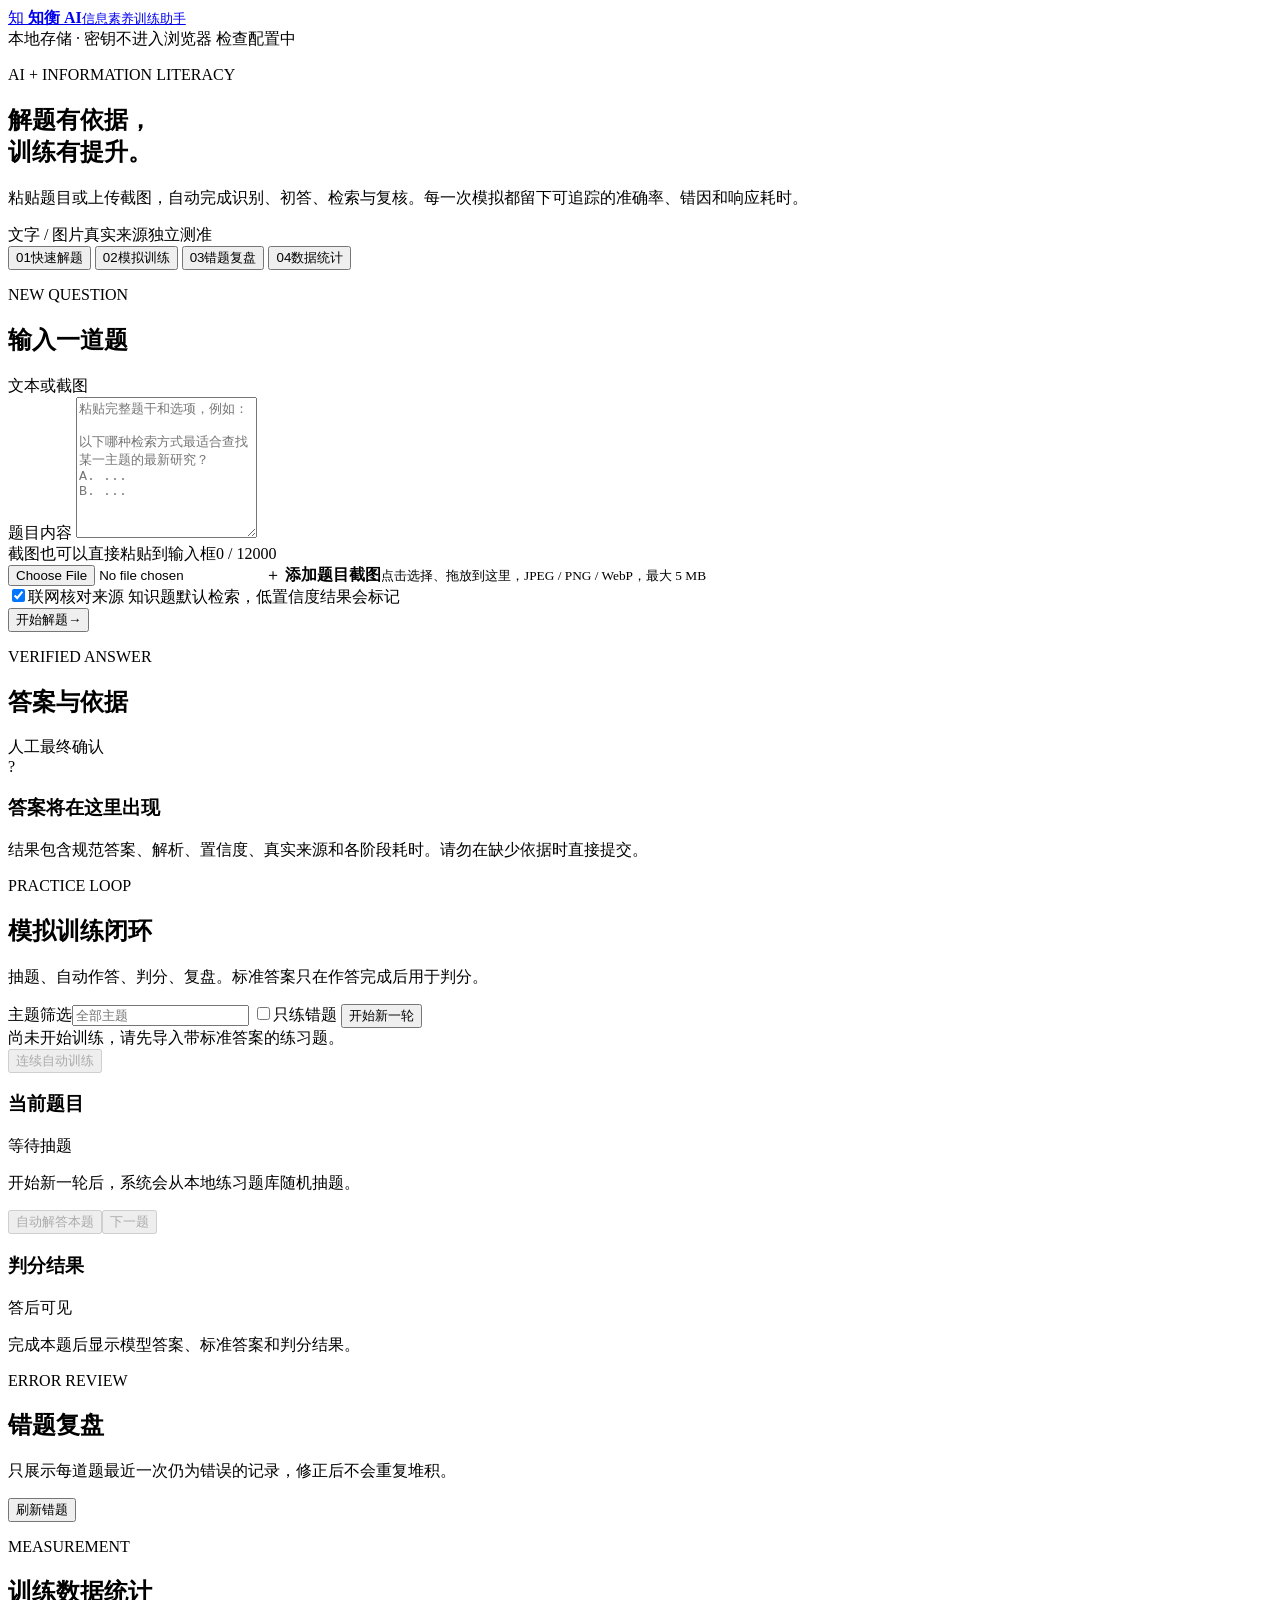
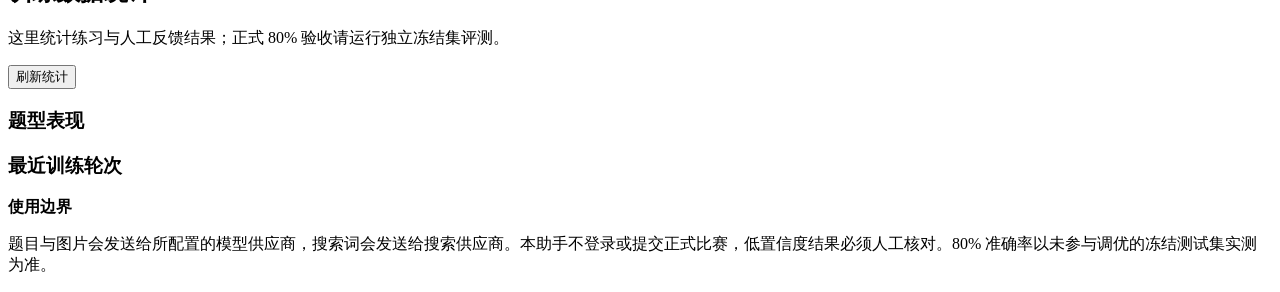
==== ai-literacy-assistant/static/index.html @ 43e73fbd "feat: 搭建AI素养大赛答题系统 Co-authored-by: traeagent <traeagent@users.noreply.github.com>" ====
<!doctype html>
<html lang="zh-CN">
<head>
  <meta charset="utf-8">
  <meta name="viewport" content="width=device-width, initial-scale=1">
  <meta name="description" content="支持文字与截图解题、联网核对、模拟训练和错题复盘的 AI 信息素养助手。">
  <title>知衡 AI · 信息素养训练助手</title>
  <link rel="stylesheet" href="/static/styles.css">
  <script src="/static/app.js" defer></script>
</head>
<body>
  <header class="topbar">
    <a class="brand" href="/" aria-label="知衡 AI 首页">
      <span class="brand-mark">知</span>
      <span><strong>知衡 AI</strong><small>信息素养训练助手</small></span>
    </a>
    <div class="topbar-right">
      <span class="privacy-label">本地存储 · 密钥不进入浏览器</span>
      <span id="connection-status" class="status-chip">检查配置中</span>
    </div>
  </header>

  <main>
    <section class="hero">
      <div>
        <p class="eyebrow">AI + INFORMATION LITERACY</p>
        <h1>解题有依据，<br><span>训练有提升。</span></h1>
      </div>
      <div class="hero-copy">
        <p>粘贴题目或上传截图，自动完成识别、初答、检索与复核。每一次模拟都留下可追踪的准确率、错因和响应耗时。</p>
        <div class="hero-tags"><span>文字 / 图片</span><span>真实来源</span><span>独立测准</span></div>
      </div>
    </section>

    <div id="demo-banner" class="notice warning" hidden>
      当前为演示模式，页面结果只用于验证流程。配置真实视觉模型与搜索 API 后，才能进行有效答题和准确率评测。
    </div>

    <nav class="workspace-nav" aria-label="功能导航">
      <button class="nav-item active" data-view="solve"><span>01</span>快速解题</button>
      <button class="nav-item" data-view="practice"><span>02</span>模拟训练</button>
      <button class="nav-item" data-view="mistakes"><span>03</span>错题复盘</button>
      <button class="nav-item" data-view="stats"><span>04</span>数据统计</button>
    </nav>

    <section id="view-solve" class="view active">
      <div class="solve-grid">
        <article class="panel composer">
          <div class="panel-heading">
            <div><p class="section-kicker">NEW QUESTION</p><h2>输入一道题</h2></div>
            <span class="step-badge">文本或截图</span>
          </div>
          <label class="field-label" for="question-input">题目内容</label>
          <textarea id="question-input" rows="9" maxlength="12000" placeholder="粘贴完整题干和选项，例如：&#10;&#10;以下哪种检索方式最适合查找某一主题的最新研究？&#10;A. ...&#10;B. ..."></textarea>
          <div class="textarea-meta"><span>截图也可以直接粘贴到输入框</span><span id="char-count">0 / 12000</span></div>

          <label id="dropzone" class="dropzone" for="image-input">
            <input id="image-input" class="visually-hidden-input" type="file" accept="image/png,image/jpeg,image/webp" aria-label="上传题目截图">
            <span class="upload-symbol">＋</span>
            <span><strong>添加题目截图</strong><small>点击选择、拖放到这里，JPEG / PNG / WebP，最大 5 MB</small></span>
          </label>
          <div id="image-preview" class="image-preview" hidden>
            <img id="preview-image" alt="待识别题目截图预览">
            <div><strong id="preview-name"></strong><button id="remove-image" class="text-button" type="button">移除图片</button></div>
          </div>

          <div class="solve-options">
            <label class="toggle-label"><input id="search-enabled" type="checkbox" checked><span class="toggle"></span>联网核对来源</label>
            <span>知识题默认检索，低置信度结果会标记</span>
          </div>
          <button id="solve-button" class="primary-button full-width" type="button"><span>开始解题</span><span>→</span></button>
          <div id="solve-progress" class="progress-card" hidden>
            <div class="progress-line"><span class="spinner"></span><strong id="progress-text">正在识别题目并生成初答</strong></div>
            <div class="progress-track"><span></span></div>
          </div>
        </article>

        <article class="panel result-panel">
          <div class="panel-heading">
            <div><p class="section-kicker">VERIFIED ANSWER</p><h2>答案与依据</h2></div>
            <span class="step-badge">人工最终确认</span>
          </div>
          <div id="quick-result" class="result-content empty-state">
            <div class="empty-orbit"><span>?</span></div>
            <h3>答案将在这里出现</h3>
            <p>结果包含规范答案、解析、置信度、真实来源和各阶段耗时。请勿在缺少依据时直接提交。</p>
          </div>
        </article>
      </div>
    </section>

    <section id="view-practice" class="view">
      <div class="section-intro">
        <div><p class="section-kicker">PRACTICE LOOP</p><h2>模拟训练闭环</h2><p>抽题、自动作答、判分、复盘。标准答案只在作答完成后用于判分。</p></div>
        <div class="practice-controls">
          <label>主题筛选<input id="practice-topic" type="text" placeholder="全部主题"></label>
          <label class="checkbox-label"><input id="wrong-only" type="checkbox">只练错题</label>
          <button id="start-run" class="secondary-button" type="button">开始新一轮</button>
        </div>
      </div>
      <div class="run-toolbar">
        <span id="run-status">尚未开始训练，请先导入带标准答案的练习题。</span>
        <div><button id="auto-run" class="primary-button compact" type="button" disabled>连续自动训练</button><button id="stop-auto" class="text-button" type="button" hidden>停止</button></div>
      </div>
      <div class="practice-grid">
        <article class="panel">
          <div class="panel-heading"><h3>当前题目</h3><span id="practice-type" class="step-badge">等待抽题</span></div>
          <div id="practice-question" class="practice-question empty-state compact-empty"><p>开始新一轮后，系统会从本地练习题库随机抽题。</p></div>
          <div class="button-row"><button id="solve-practice" class="primary-button compact" type="button" disabled>自动解答本题</button><button id="next-practice" class="secondary-button compact" type="button" disabled>下一题</button></div>
        </article>
        <article class="panel">
          <div class="panel-heading"><h3>判分结果</h3><span class="step-badge">答后可见</span></div>
          <div id="practice-result" class="result-content empty-state compact-empty"><p>完成本题后显示模型答案、标准答案和判分结果。</p></div>
        </article>
      </div>
    </section>

    <section id="view-mistakes" class="view">
      <div class="section-intro"><div><p class="section-kicker">ERROR REVIEW</p><h2>错题复盘</h2><p>只展示每道题最近一次仍为错误的记录，修正后不会重复堆积。</p></div><button id="refresh-mistakes" class="secondary-button compact" type="button">刷新错题</button></div>
      <div id="mistakes-list" class="mistake-list"></div>
    </section>

    <section id="view-stats" class="view">
      <div class="section-intro"><div><p class="section-kicker">MEASUREMENT</p><h2>训练数据统计</h2><p>这里统计练习与人工反馈结果；正式 80% 验收请运行独立冻结集评测。</p></div><button id="refresh-stats" class="secondary-button compact" type="button">刷新统计</button></div>
      <div id="stats-cards" class="stats-cards"></div>
      <div class="stats-grid">
        <article class="panel"><div class="panel-heading"><h3>题型表现</h3></div><div id="type-stats" class="stat-table"></div></article>
        <article class="panel"><div class="panel-heading"><h3>最近训练轮次</h3></div><div id="run-stats" class="stat-table"></div></article>
      </div>
    </section>
  </main>

  <footer>
    <strong>使用边界</strong>
    <p>题目与图片会发送给所配置的模型供应商，搜索词会发送给搜索供应商。本助手不登录或提交正式比赛，低置信度结果必须人工核对。80% 准确率以未参与调优的冻结测试集实测为准。</p>
  </footer>
  <div id="toast" class="toast" role="status" hidden></div>
</body>
</html>
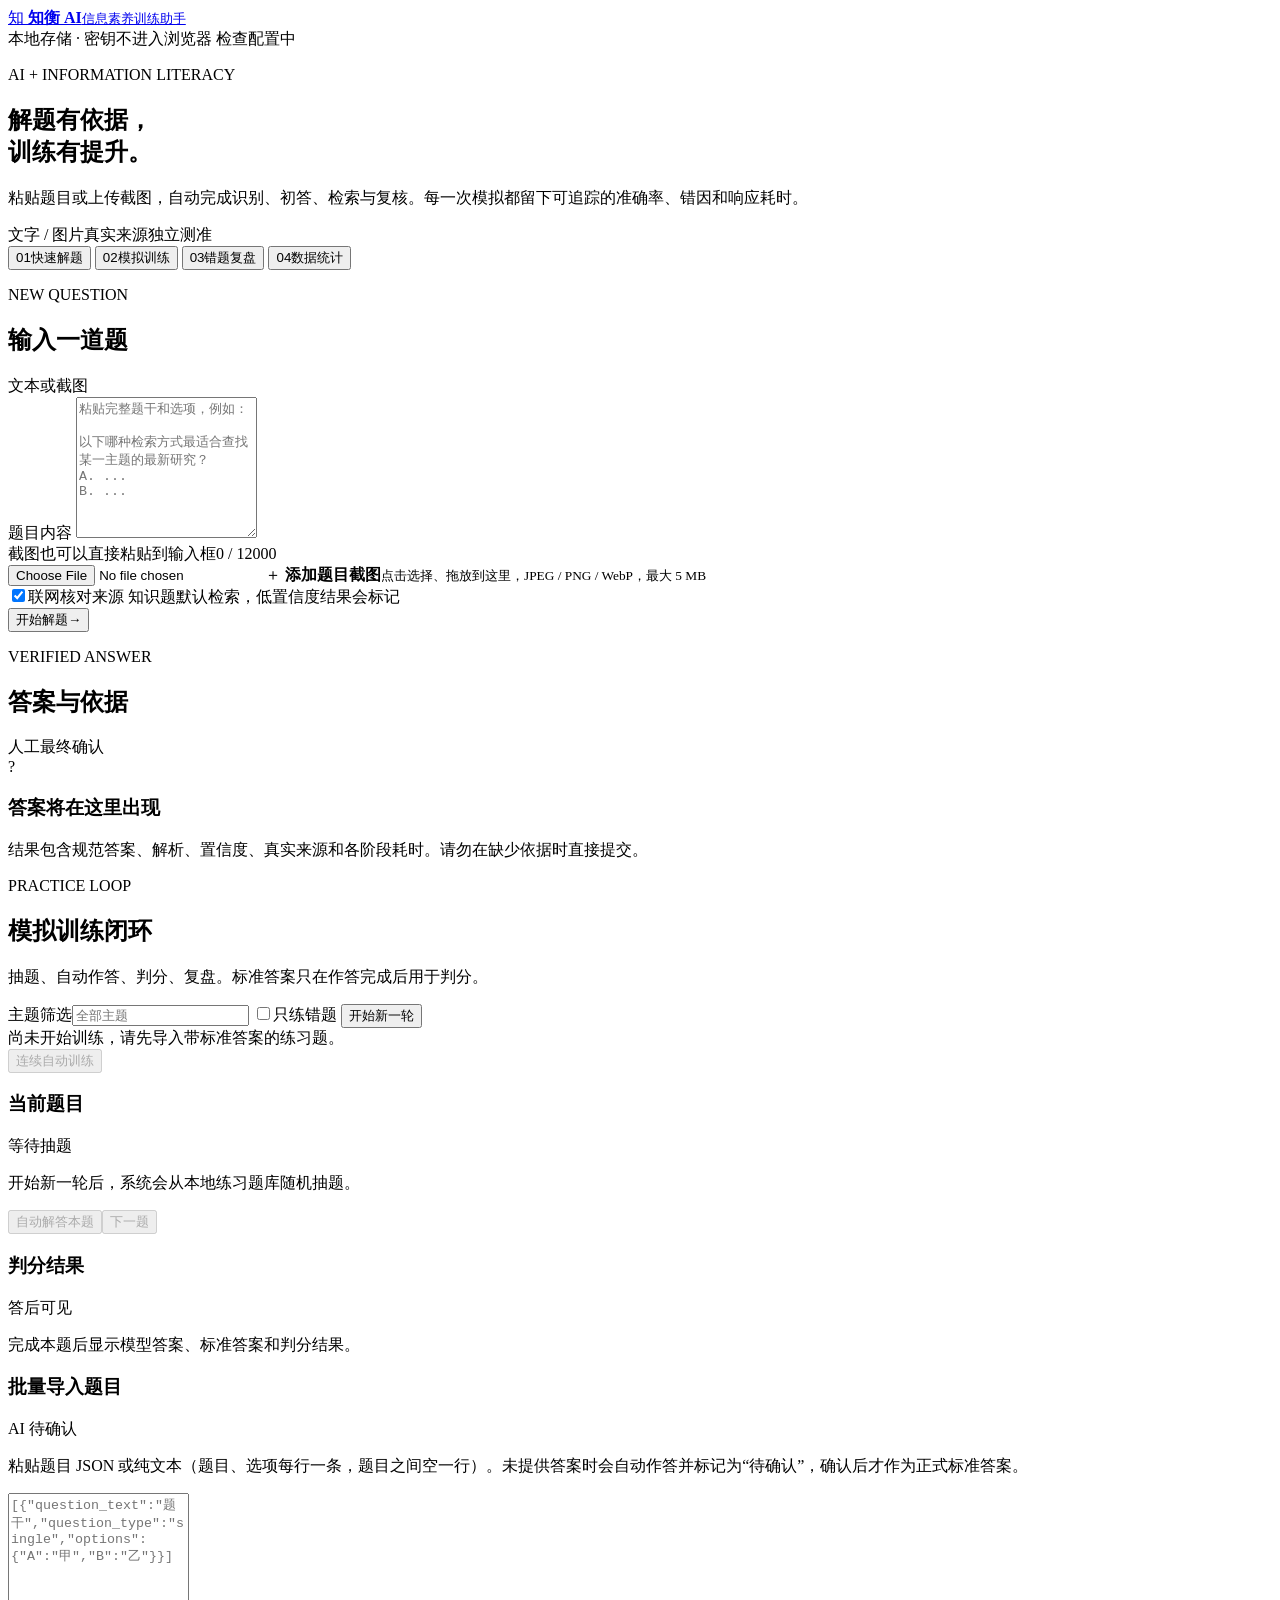
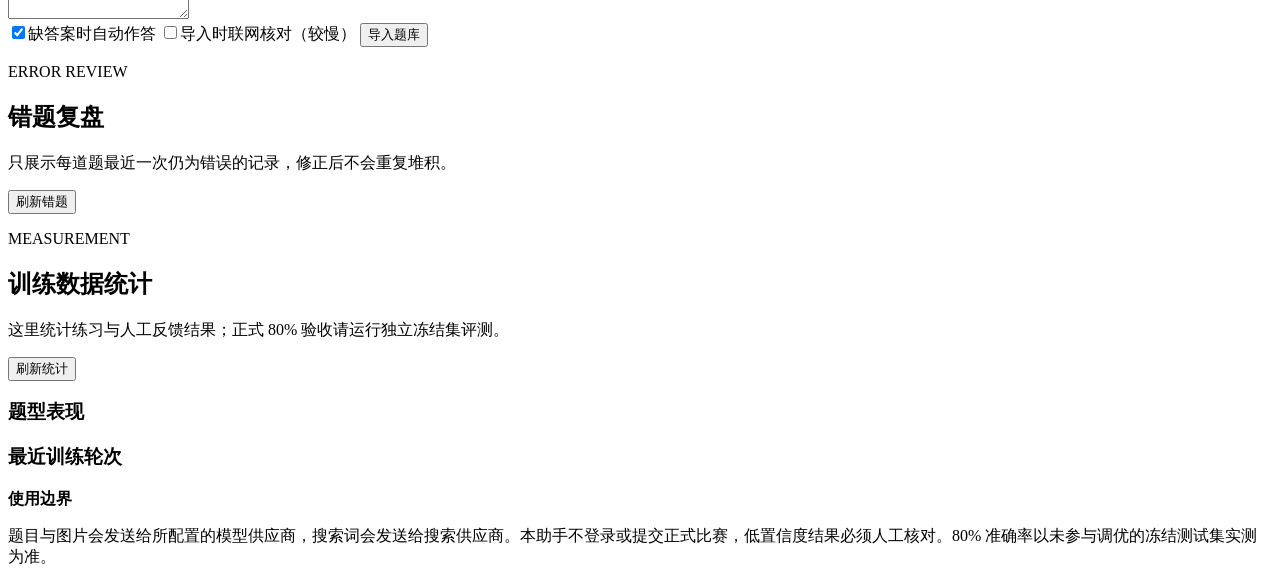
==== commit 46396488: "feat: 搭建AI素养大赛答题系统 Co-authored-by: traeagent <traeagent@users.noreply.github.com>" ====
--- a/ai-literacy-assistant/static/index.html
+++ b/ai-literacy-assistant/static/index.html
@@ -113,6 +113,17 @@
           <div id="practice-result" class="result-content empty-state compact-empty"><p>完成本题后显示模型答案、标准答案和判分结果。</p></div>
         </article>
       </div>
+      <article class="panel import-panel">
+        <div class="panel-heading"><h3>批量导入题目</h3><span class="step-badge">AI 待确认</span></div>
+        <p class="panel-hint">粘贴题目 JSON 或纯文本（题目、选项每行一条，题目之间空一行）。未提供答案时会自动作答并标记为“待确认”，确认后才作为正式标准答案。</p>
+        <textarea id="import-input" rows="8" placeholder='[{"question_text":"题干","question_type":"single","options":{"A":"甲","B":"乙"}}]'></textarea>
+        <div class="button-row import-actions">
+          <label class="checkbox-label"><input id="import-auto-solve" type="checkbox" checked>缺答案时自动作答</label>
+          <label class="checkbox-label"><input id="import-search" type="checkbox">导入时联网核对（较慢）</label>
+          <button id="import-submit" class="primary-button compact" type="button">导入题库</button>
+        </div>
+        <div id="import-result" class="import-result" hidden></div>
+      </article>
     </section>
 
     <section id="view-mistakes" class="view">
